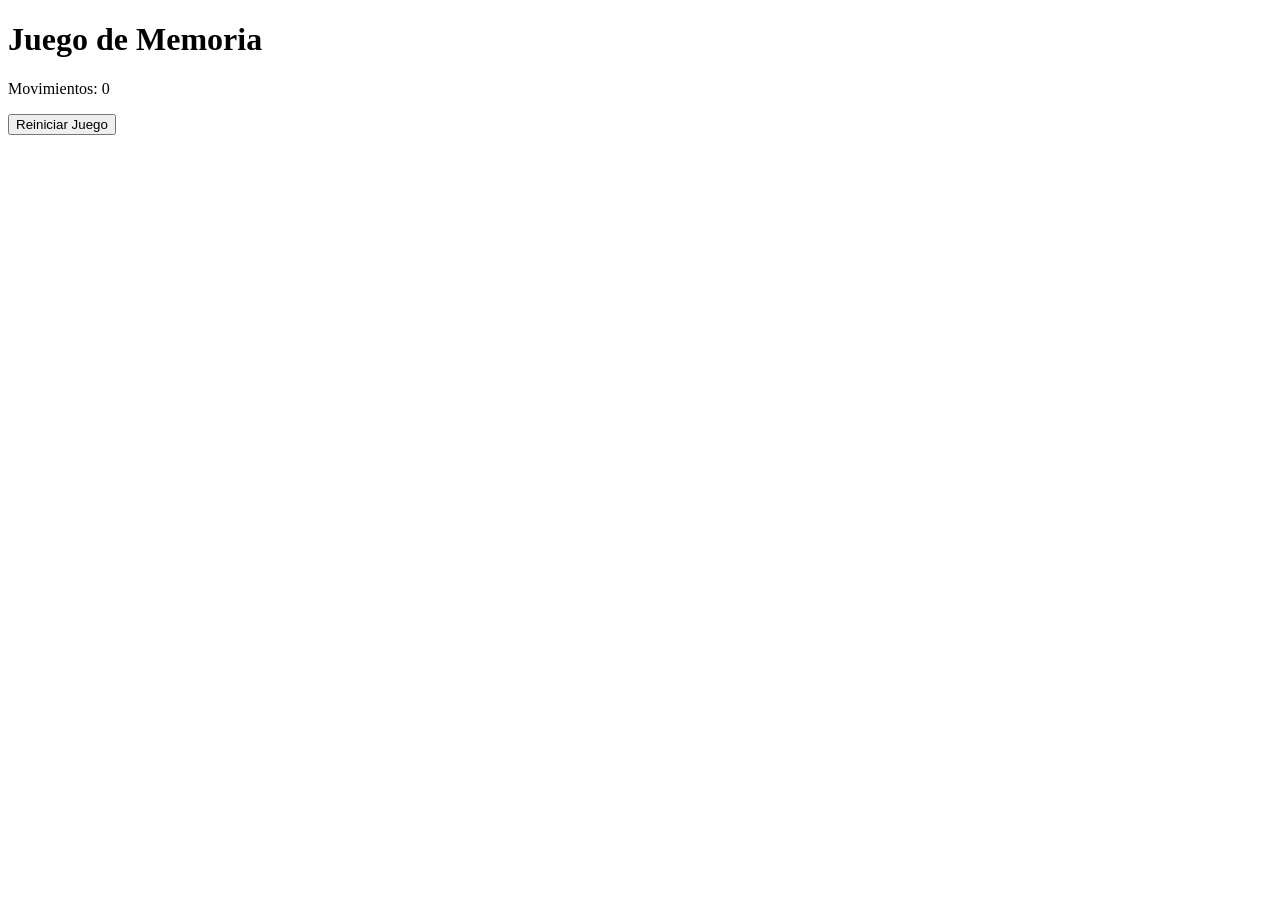
==== index.html @ 4d305e20 "feat: inicio de estructura en html" ====
<!DOCTYPE html>
<html lang="es">
<head>
    <meta charset="UTF-8">
    <title>Juego de Memoria</title>
    <link rel="stylesheet" href="styles.css">
</head>
<body>
    <div id="app">
        <h1>Juego de Memoria</h1>
        <div id="tablero"></div>
        <p id="info">Movimientos: <span id="contador">0</span></p>
        <button id="reiniciar">Reiniciar Juego</button>
    </div>
    <script src="app.js"></script>
</body>
</html>
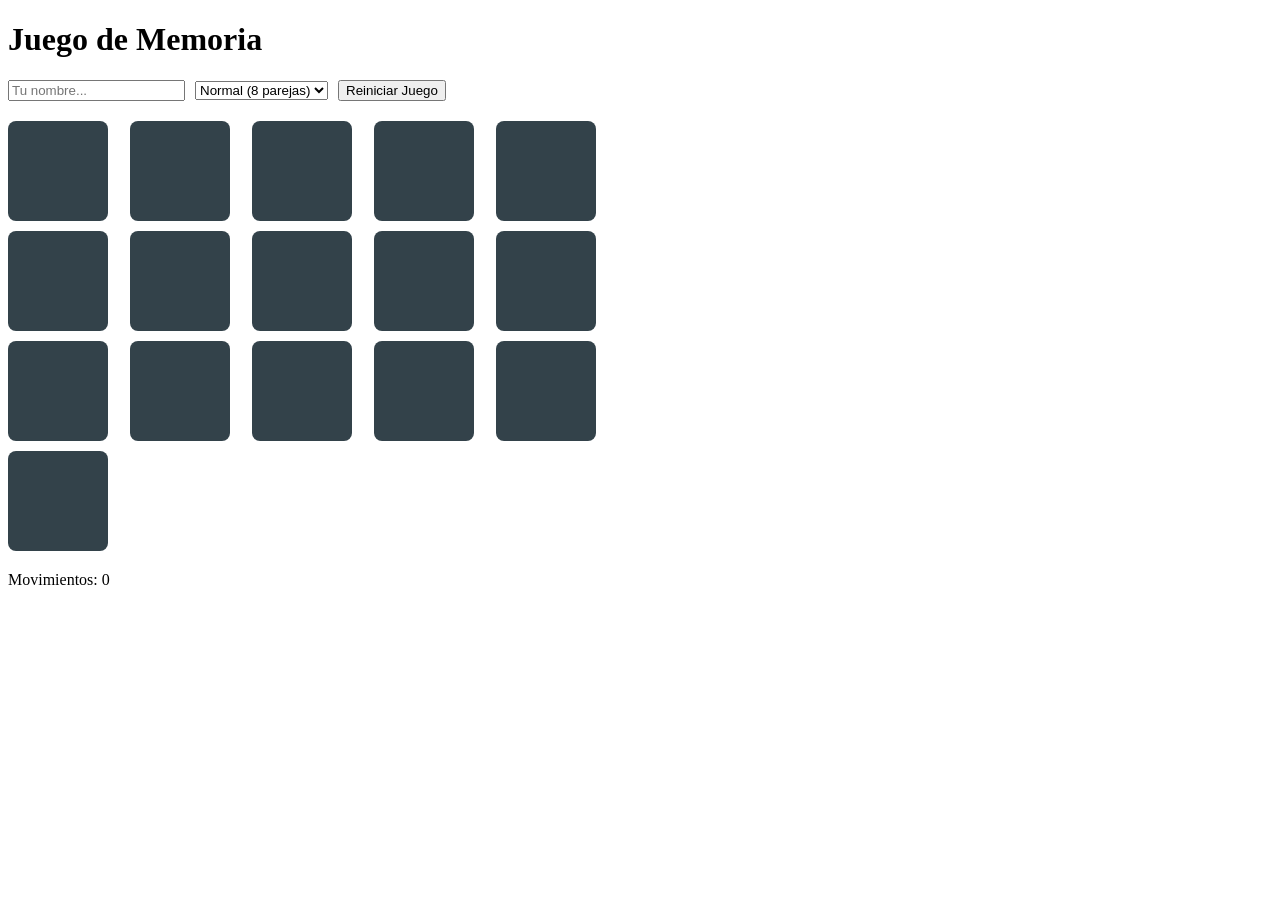
==== commit 3a663e6f: "archivos cargados" ====
--- a/index.html
+++ b/index.html
@@ -2,16 +2,30 @@
 <html lang="es">
 <head>
     <meta charset="UTF-8">
+    <meta name="viewport" content="width=device-width, initial-scale=1.0">
     <title>Juego de Memoria</title>
     <link rel="stylesheet" href="styles.css">
 </head>
 <body>
     <div id="app">
         <h1>Juego de Memoria</h1>
+        
+        <div class="fila">
+            <input id="nombre" placeholder="Tu nombre...">
+            <select id="dificultad">
+                <option value="4">Fácil (4 parejas)</option>
+                <option value="8" selected>Normal (8 parejas)</option>
+                <option value="12">Difícil (12 parejas)</option>
+            </select>
+            <button id="reiniciar">Reiniciar Juego</button>
+        </div>
+
         <div id="tablero"></div>
+        
         <p id="info">Movimientos: <span id="contador">0</span></p>
-        <button id="reiniciar">Reiniciar Juego</button>
+        <p id="mensaje"></p>
     </div>
+    
     <script src="app.js"></script>
 </body>
 </html>
--- a/styles.css
+++ b/styles.css
@@ -0,0 +1,37 @@
+#tablero {
+    display: grid;
+    grid-template-columns: repeat(4, 100px);
+    gap: 10px;
+    margin-bottom: 20px;
+}
+.carta {
+    width: 100px;
+    height: 100px;
+    background-color: #33424a;
+    display: flex;
+    align-items: center;
+    justify-content: center;
+    font-size: 2rem;
+    cursor: pointer;
+    border-radius: 8px;
+}
+.carta.revelada { background-color: #edeae1; }
+
+.fila {
+    display: flex;
+    gap: 10px;
+    margin-bottom: 20px;
+    align-items: center;
+}
+#tablero {
+    display: grid;
+    grid-template-columns: repeat(auto-fit, minmax(100px, 1fr));
+    gap: 10px;
+    margin-bottom: 20px;
+    max-width: 600px;
+}
+
+.carta.encontrada { 
+    background-color: #a8e063; 
+    cursor: default; 
+}
